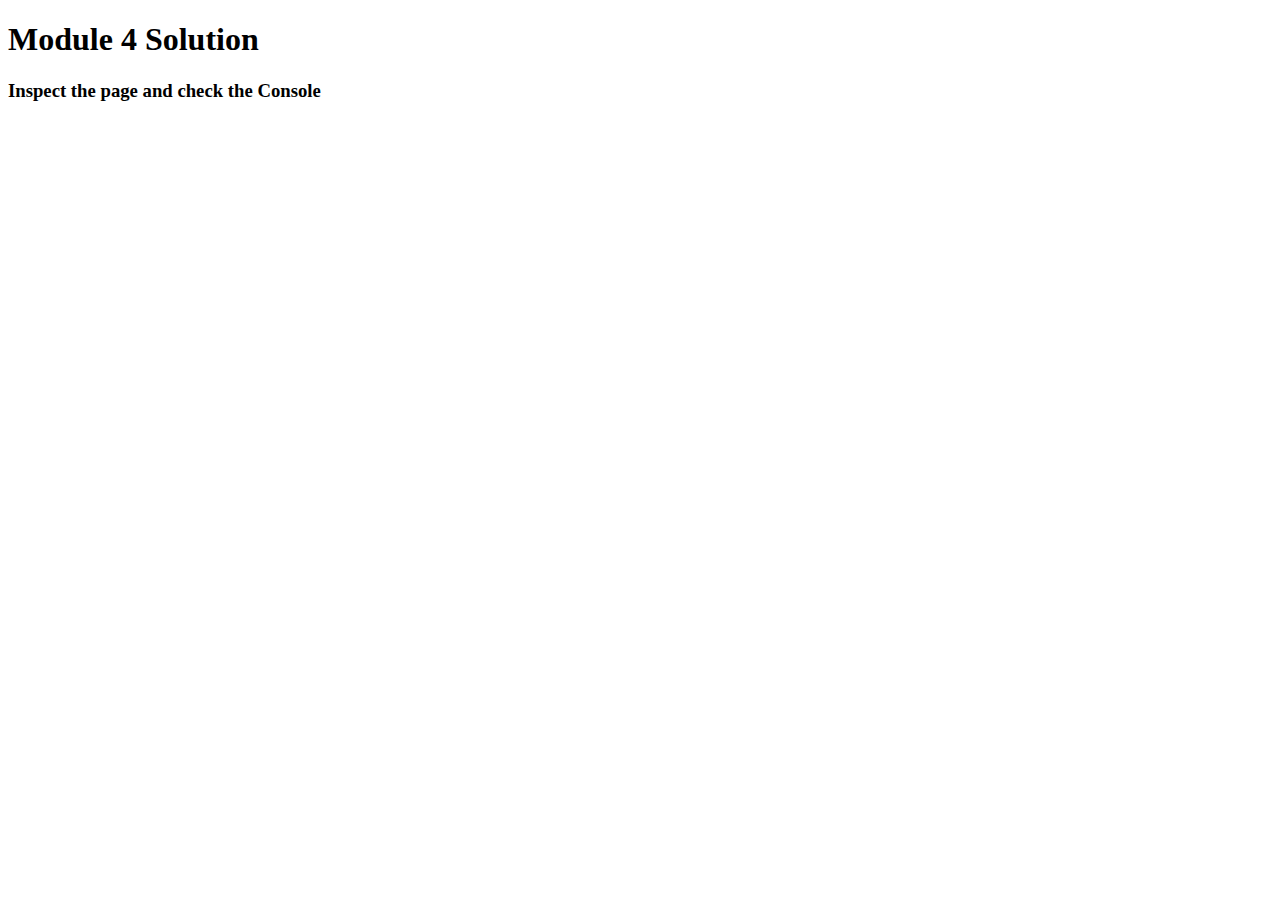
==== week-4/index.html @ 6c8fb6f5 "Create index.html" ====
<!DOCTYPE html>
<html>
<head>
  <meta charset="utf-8">
  <title>Module 4 Solution</title>
  <script>
    var names = []; // DO NOT REMOVE
  </script>
  <script src="SpeakHello.js"></script>
  <script src="SpeakGoodBye.js"></script>
  <script src="script.js"></script>
</head>
<body>
  <h1>Module 4 Solution</h1>
  <h3>Inspect the page and check the Console</h3>
</body>
</html>
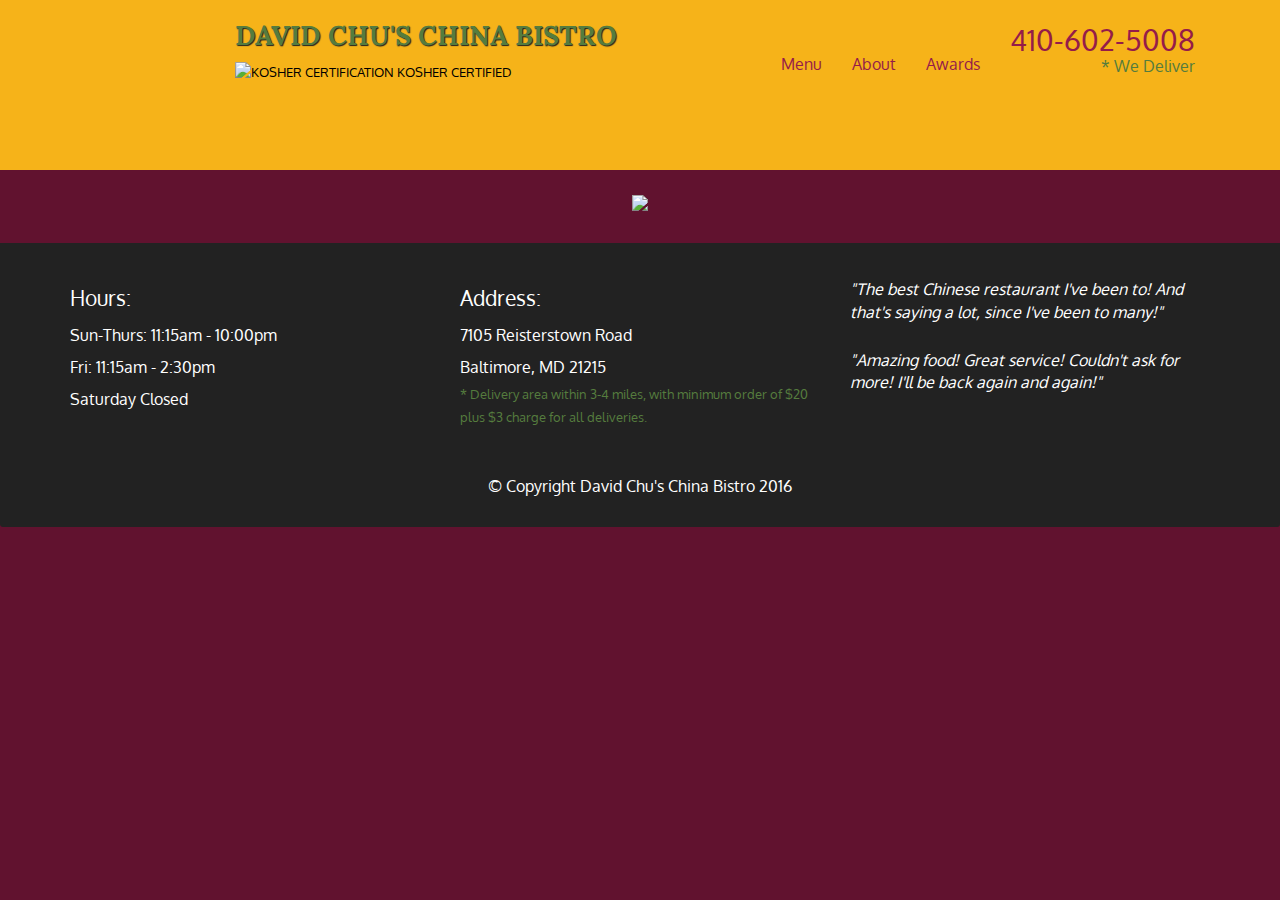
==== commit ec93df24: "Create index.html" ====
--- a/week-4/index.html
+++ b/week-4/index.html
@@ -1,17 +1,108 @@
-<!DOCTYPE html>
-<html>
-<head>
-  <meta charset="utf-8">
-  <title>Module 4 Solution</title>
-  <script>
-    var names = []; // DO NOT REMOVE
-  </script>
-  <script src="SpeakHello.js"></script>
-  <script src="SpeakGoodBye.js"></script>
-  <script src="script.js"></script>
-</head>
+<!doctype html>
+<html lang="en">
+  <head>
+    <meta charset="utf-8">
+    <meta http-equiv="X-UA-Compatible" content="IE=edge">
+    <meta name="viewport" content="width=device-width, initial-scale=1">
+    <title>David Chu's China Bistro</title>
+    <link rel="stylesheet" href="css/bootstrap.min.css">
+    <link rel="stylesheet" href="css/styles.css">
+    <link href='https://fonts.googleapis.com/css?family=Oxygen:400,300,700' rel='stylesheet' type='text/css'>
+    <link href='https://fonts.googleapis.com/css?family=Lora' rel='stylesheet' type='text/css'>
+  </head>
 <body>
-  <h1>Module 4 Solution</h1>
-  <h3>Inspect the page and check the Console</h3>
+  <header>
+    <nav id="header-nav" class="navbar navbar-default">
+      <div class="container">
+        <div class="navbar-header">
+          <a href="index.html" class="pull-left visible-md visible-lg">
+            <div id="logo-img" alt="Logo image"></div>
+          </a>
+
+          <div class="navbar-brand">
+            <a href="index.html"><h1>David Chu's China Bistro</h1></a>
+            <p>
+              <img src="images/star-k-logo.png" alt="Kosher certification">
+              <span>Kosher Certified</span>
+            </p>
+          </div>
+
+          <button id="navbarToggle" type="button" class="navbar-toggle collapsed" data-toggle="collapse" data-target="#collapsable-nav" aria-expanded="false">
+            <span class="sr-only">Toggle navigation</span>
+            <span class="icon-bar"></span>
+            <span class="icon-bar"></span>
+            <span class="icon-bar"></span>
+          </button>
+        </div>
+        
+        <div id="collapsable-nav" class="collapse navbar-collapse">
+           <ul id="nav-list" class="nav navbar-nav navbar-right">
+            <li id="navHomeButton" class="visible-xs active">
+              <a href="index.html">
+                <span class="glyphicon glyphicon-home"></span> Home</a>
+            </li>
+            <li id="navMenuButton">
+              <a href="#" onclick="$dc.loadMenuCategories();">
+                <span class="glyphicon glyphicon-cutlery"></span><br class="hidden-xs"> Menu</a>
+            </li>
+            <li>
+              <a href="#">
+                <span class="glyphicon glyphicon-info-sign"></span><br class="hidden-xs"> About</a>
+            </li>
+            <li>
+              <a href="#">
+                <span class="glyphicon glyphicon-certificate"></span><br class="hidden-xs"> Awards</a>
+            </li>
+            <li id="phone" class="hidden-xs">
+              <a href="tel:410-602-5008">
+                <span>410-602-5008</span></a><div>* We Deliver</div>
+            </li>
+          </ul><!-- #nav-list -->
+        </div><!-- .collapse .navbar-collapse -->
+      </div><!-- .container -->
+    </nav><!-- #header-nav -->
+  </header>
+
+  <div id="call-btn" class="visible-xs">
+    <a class="btn" href="tel:410-602-5008">
+    <span class="glyphicon glyphicon-earphone"></span>
+    410-602-5008
+    </a>
+  </div>
+  <div id="xs-deliver" class="text-center visible-xs">* We Deliver</div>
+
+  <div id="main-content" class="container"></div>
+
+  <footer class="panel-footer">
+    <div class="container">
+      <div class="row">
+        <section id="hours" class="col-sm-4">
+          <span>Hours:</span><br>
+          Sun-Thurs: 11:15am - 10:00pm<br>
+          Fri: 11:15am - 2:30pm<br>
+          Saturday Closed
+          <hr class="visible-xs">
+        </section>
+        <section id="address" class="col-sm-4">
+          <span>Address:</span><br>
+          7105 Reisterstown Road<br>
+          Baltimore, MD 21215
+          <p>* Delivery area within 3-4 miles, with minimum order of $20 plus $3 charge for all deliveries.</p>
+          <hr class="visible-xs">
+        </section>
+        <section id="testimonials" class="col-sm-4">
+          <p>"The best Chinese restaurant I've been to! And that's saying a lot, since I've been to many!"</p>
+          <p>"Amazing food! Great service! Couldn't ask for more! I'll be back again and again!"</p>
+        </section>
+      </div>
+      <div class="text-center">&copy; Copyright David Chu's China Bistro 2016</div>
+    </div>
+  </footer>
+
+  <!-- jQuery (Bootstrap JS plugins depend on it) -->
+  <script src="js/jquery-2.1.4.min.js"></script>
+  <script src="js/bootstrap.min.js"></script>
+  <script src="js/ajax-utils.js"></script>
+  <script src="js/script.js"></script>
 </body>
 </html>
--- a/week-4/css/styles.css
+++ b/week-4/css/styles.css
@@ -0,0 +1,375 @@
+body {
+  font-size: 16px;
+  color: #fff;
+  background-color: #61122f;
+  font-family: 'Oxygen', sans-serif;
+}
+
+/** HEADER **/
+#header-nav {
+  background-color: #f6b319;
+  border-radius: 0;
+  border: 0;
+}
+
+#logo-img {
+  background: url('../images/restaurant-logo_large.png') no-repeat;
+  width: 150px;
+  height: 150px;
+  margin: 10px 15px 10px 0;
+}
+
+.navbar-brand {
+  padding-top: 25px;
+}
+.navbar-brand h1 { /* Restaurant name */
+  font-family: 'Lora', serif;
+  color: #557c3e;
+  font-size: 1.5em;
+  text-transform: uppercase;
+  font-weight: bold;
+  text-shadow: 1px 1px 1px #222;
+  margin-top: 0;
+  margin-bottom: 0;
+  line-height: .75;
+}
+.navbar-brand a:hover, .navbar-brand a:focus {
+  text-decoration: none;
+}
+.navbar-brand p { /* Kosher cert */
+  color: #000;
+  text-transform: uppercase;
+  font-size: .7em;
+  margin-top: 15px;
+}
+.navbar-brand p span { /* Star-K */
+  vertical-align: middle;
+}
+
+#nav-list {
+  margin-top: 10px;
+}
+#nav-list a {
+  color: #951C49;
+  text-align: center;
+}
+#nav-list a:hover {
+  background: #E7E7E7;
+}
+#nav-list a span {
+  font-size: 1.8em;
+}
+
+#phone {
+  margin-top: 5px;
+}
+#phone a { /* Phone number */
+  text-align: right;
+  padding-bottom: 0;
+}
+#phone div { /* We Deliver */
+  color: #557c3e;
+  text-align: right;
+  padding-right: 15px;
+}
+
+.navbar-header button.navbar-toggle, .navbar-header .icon-bar {
+  border: 1px solid #61122f;
+}
+.navbar-header button.navbar-toggle {
+  clear: both;
+  margin-top: -30px;
+}
+/* END HEADER */
+
+/* FOOTER */
+.panel-footer {
+  margin-top: 30px;
+  padding-top: 35px;
+  padding-bottom: 30px;
+  background-color: #222;
+  border-top: 0;
+}
+.panel-footer div.row {
+  margin-bottom: 35px;
+}
+#hours, #address {
+  line-height: 2;
+}
+#hours > span, #address > span {
+  font-size: 1.3em;
+}
+#address p {
+  color: #557c3e;
+  font-size: .8em;
+  line-height: 1.8;
+}
+#testimonials {
+  font-style: italic;
+}
+#testimonials p:nth-child(2) {
+  margin-top: 25px;
+}
+/* END FOOTER */
+
+
+
+/* HOME PAGE */
+.container .jumbotron {
+  box-shadow: 0 0 50px #3F0C1F;
+  border: 2px solid #3F0C1F;
+}
+
+#menu-tile, #specials-tile, #map-tile {
+  height: 250px;
+  width: 100%;
+  margin-bottom: 15px;
+  position: relative;
+  border: 2px solid #3F0C1F;
+  overflow: hidden;
+}
+#menu-tile:hover, #specials-tile:hover, #map-tile:hover {
+  box-shadow: 0 1px 5px 1px #cccccc;
+}
+#menu-tile {
+  background: url('../images/menu-tile.jpg') no-repeat;
+  background-position: center;
+}
+#specials-tile {
+  background: url('../images/specials-tile.jpg') no-repeat;
+  background-position: center;
+}
+#menu-tile span, #specials-tile span, #map-tile span {
+  position: absolute;
+  bottom: 0;
+  right: 0;
+  width: 100%;
+  text-align: center;
+  font-size: 1.6em;
+  text-transform: uppercase;
+  background-color: #000;
+  color: #fff;
+  opacity: .8;
+}
+/* END HOME PAGE */
+
+/* MENU CATEGORIES PAGE */
+.category-tile { 
+  position: relative;
+  border: 2px solid #3F0C1F;
+  overflow: hidden;
+  width: 200px;
+  height: 200px;
+  margin: 0 auto 15px;
+}
+.category-tile span {
+  position: absolute;
+  bottom: 0;
+  right: 0;
+  width: 100%;
+  text-align: center;
+  font-size: 1.2em;
+  text-transform: uppercase;
+  background-color: #000;
+  color: #fff;
+  opacity: .8;
+}
+.category-tile:hover {
+  box-shadow: 0 1px 5px 1px #cccccc;
+}
+
+#menu-categories-title + div {
+  margin-bottom: 50px;
+}
+/* END MENU CATEGORIES PAGE */
+
+/* SINGLE CATEGORY PAGE */
+.menu-item-tile {
+  margin-bottom: 25px;
+}
+.menu-item-tile hr {
+  width: 80%;
+}
+.menu-item-tile .menu-item-price {
+  font-size: 1.1em;
+  text-align: right;
+  margin-top: -15px;
+  margin-right: -15px;
+}
+.menu-item-tile .menu-item-price span {
+  font-size: .6em;
+}
+.menu-item-photo {
+  position: relative;
+  border: 2px solid #3F0C1F; 
+  overflow: hidden;
+  padding: 0;
+  margin-right: -15px;
+  margin-left: auto;
+  margin-bottom: 20px;
+  max-width: 250px;
+}
+.menu-item-photo div {
+  position: absolute;
+  bottom: 0;
+  right: 0;
+  width: 80px;
+  background-color: #557c3e;
+  text-align: center;
+}
+.menu-item-description {
+  padding-right: 30px;
+}
+h3.menu-item-title {
+  margin: 0 0 10px;
+}
+.menu-item-details {
+  font-size: .9em;
+  font-style: italic;
+}
+/* END SINGLE CATEGORY PAGE */
+
+
+/********** Large devices only **********/
+@media (min-width: 1200px) {
+  .container .jumbotron {
+    background: url('../images/jumbotron_1200.jpg') no-repeat;
+    height: 675px;
+  }
+}
+
+/********** Medium devices only **********/
+@media (min-width: 992px) and (max-width: 1199px) {
+  /* Header */
+  #logo-img {
+    background: url('../images/restaurant-logo_medium.png') no-repeat;
+    width: 100px;
+    height: 100px;
+    margin: 5px 5px 5px 0;
+  }
+  /* End Header */
+
+  /* Home Page */
+  .container .jumbotron {
+    background: url('../images/jumbotron_992.jpg') no-repeat;
+    height: 558px;
+  }
+  /* End Home Page */
+}
+
+/********** Small devices only **********/
+@media (min-width: 768px) and (max-width: 991px) {
+  /* Home Page */
+  .container .jumbotron {
+    background: url('../images/jumbotron_768.jpg') no-repeat;
+    height: 432px;
+  }
+  /* End Home Page */
+}
+
+/********** Extra small devices only **********/
+@media (max-width: 767px) {
+  /* Header */
+  .navbar-brand {
+    padding-top: 10px;
+    height: 80px;
+  }
+  .navbar-brand h1 { /* Restaurant name */
+    padding-top: 10px;
+    font-size: 5vw; /* 1vw = 1% of viewport width */
+  }
+  .navbar-brand p { /* Kosher cert */
+    font-size: .6em;
+    margin-top: 12px;
+  }
+  .navbar-brand p img { /* Star-K */
+    height: 20px;
+  }
+
+  #collapsable-nav a { /* Collapsed nav menu text */
+    font-size: 1.2em;
+  }
+  #collapsable-nav a span { /* Collapsed nav menu glyph */
+    font-size: 1em;
+    margin-right: 5px;
+  }
+
+  #call-btn > a {
+    font-size: 1.5em;
+    display: block;
+    margin: 0 20px;
+    padding: 10px;
+    border: 2px solid #fff;
+    background-color: #f6b319;
+    color: #951c49;
+  }
+  #xs-deliver {
+    margin-top: 5px;
+    font-size: .7em;
+    letter-spacing: .1em;
+    text-transform: uppercase;
+  }
+  /* End Header */
+
+  /* Footer */
+  .panel-footer section {
+    margin-bottom: 30px;
+    text-align: center;
+  }
+  .panel-footer section:nth-child(3) {
+    margin-bottom: 0; /* margin already exists on the whole row */
+  }
+  .panel-footer section hr {
+    width: 50%;
+  }
+  /* End Footer */
+
+  /* Home Page */
+  .container .jumbotron {
+    margin-top: 30px;
+    padding: 0;
+  }
+  #menu-tile, #specials-tile {
+    width: 360px;
+    margin: 0 auto 15px;
+  }
+
+  .menu-item-photo {
+    margin-right: auto;
+  }
+  .menu-item-tile .menu-item-price {
+    text-align: center;
+  }
+  .menu-item-description {
+    text-align: center;;
+  }
+}
+
+
+/********** Super extra small devices Only :-) (e.g., iPhone 4) **********/
+@media (max-width: 479px) {
+  /* Header */
+  .navbar-brand h1 { /* Restaurant name */
+    padding-top: 5px;
+    font-size: 6vw;
+  }
+  /* End Header */
+  
+  /* Home page */
+  #menu-tile, #specials-tile {
+    width: 280px;
+    margin: 0 auto 15px;
+  }
+
+  .col-xxs-12 {
+    position: relative;
+    min-height: 1px;
+    padding-right: 15px;
+    padding-left: 15px;
+    float: left;
+    width: 100%;
+  }
+}
+
+
+
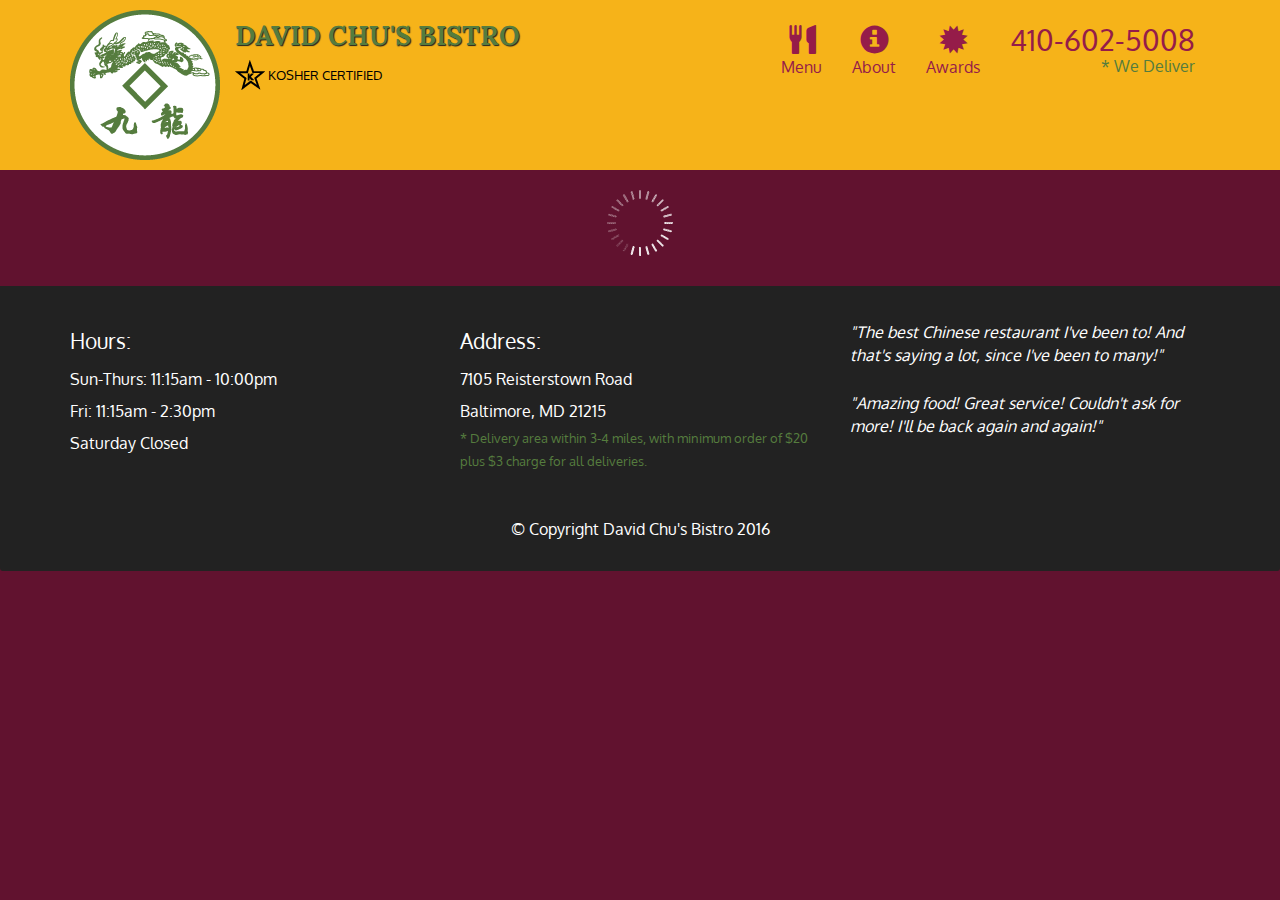
==== commit a47121f4: "Update index.html" ====
--- a/week-4/index.html
+++ b/week-4/index.html
@@ -20,7 +20,7 @@
           </a>
 
           <div class="navbar-brand">
-            <a href="index.html"><h1>David Chu's China Bistro</h1></a>
+            <a href="index.html"><h1>David Chu's Bistro</h1></a>
             <p>
               <img src="images/star-k-logo.png" alt="Kosher certification">
               <span>Kosher Certified</span>
@@ -95,7 +95,7 @@
           <p>"Amazing food! Great service! Couldn't ask for more! I'll be back again and again!"</p>
         </section>
       </div>
-      <div class="text-center">&copy; Copyright David Chu's China Bistro 2016</div>
+      <div class="text-center">&copy; Copyright David Chu's Bistro 2016</div>
     </div>
   </footer>
 
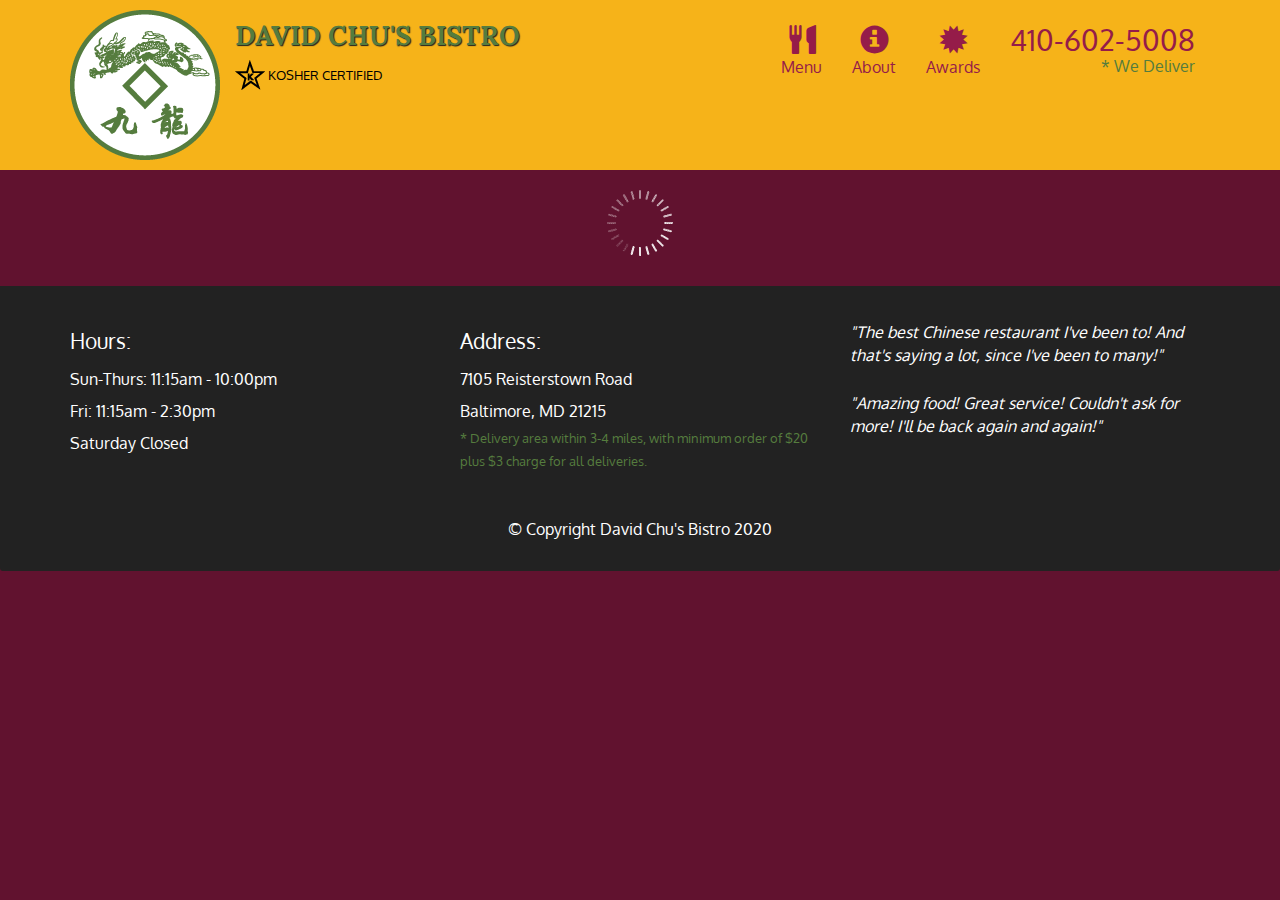
==== commit 40f32ea6: "Update index.html" ====
--- a/week-4/index.html
+++ b/week-4/index.html
@@ -95,7 +95,7 @@
           <p>"Amazing food! Great service! Couldn't ask for more! I'll be back again and again!"</p>
         </section>
       </div>
-      <div class="text-center">&copy; Copyright David Chu's Bistro 2016</div>
+      <div class="text-center">&copy; Copyright David Chu's Bistro 2020</div>
     </div>
   </footer>
 
